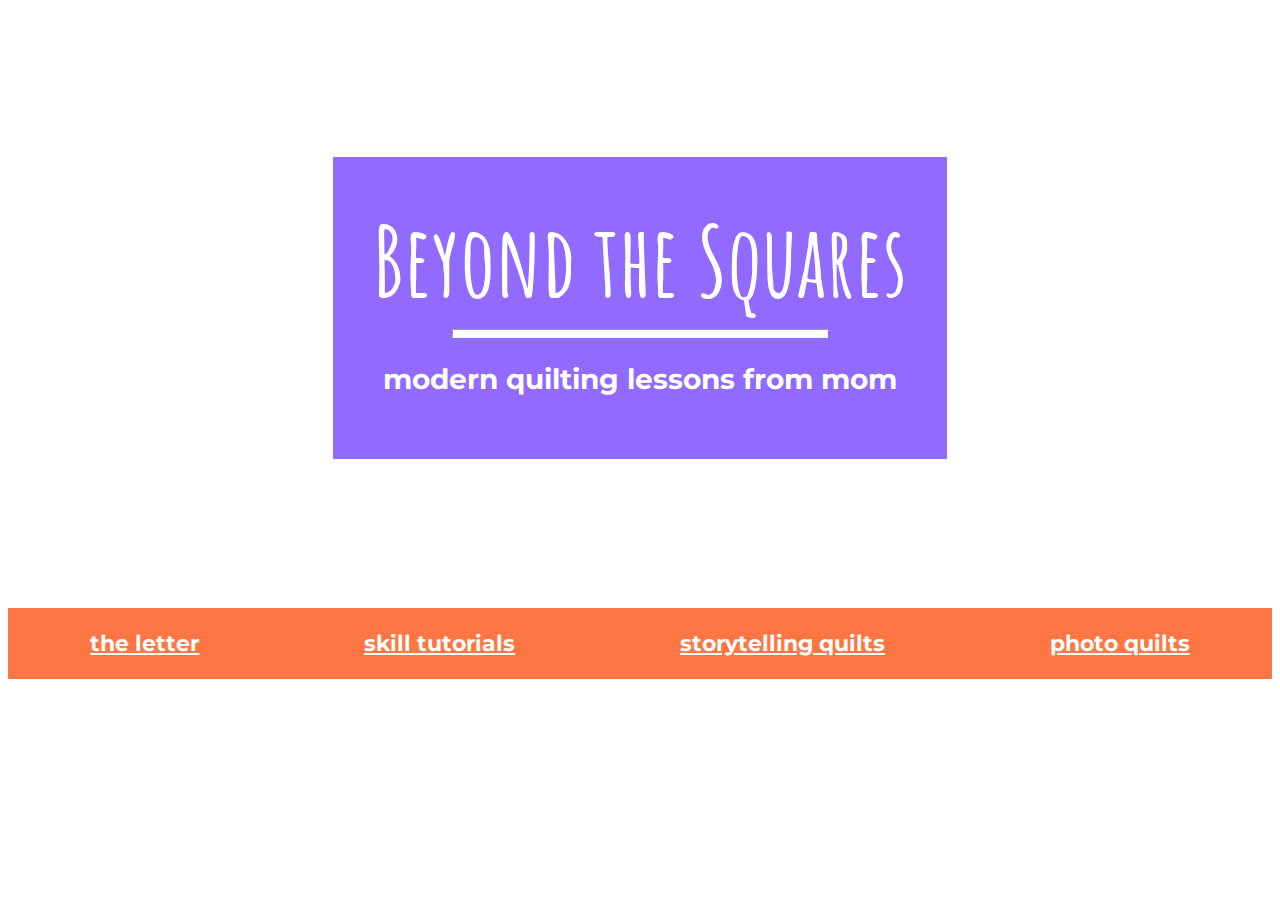
==== index.html @ e1a8b06e "formatted tutorials page" ====
<!DOCTYPE html>
<html lang="en" dir="ltr">
  <head>
    <meta charset="utf-8">
    <title>Beyond the Squares</title>
    <link href="https://fonts.googleapis.com/css?family=Amatic+SC|Montserrat" rel="stylesheet">
    <link rel="stylesheet" href="css/style.css">
  </head>

  <body>
    <header>
      <section class = title>
        <h1>Beyond the Squares</h1>
        <hr>
        <h2>modern quilting lessons from mom</h2>
      </section>
    </header>

    <nav>
      <a href ="../story/index.html" div class = "nav"><h3>the letter</h3></div></a>
      <a href ="../tutorials/index.html" div class = "nav"><h3>skill tutorials</h3></div></a>
      <div class = "nav"><h3>storytelling quilts</h3></div>
      <div class = "nav"><h3>photo quilts</h3></div>
    </nav>

  </body>
</html>
---- css/style.css ----
/* color family
  Purple: #7645ff, rgb(118,69,255) Light version: #AE92FF rgb(174,146,255)
  Coral: #FF7645 rgb(255,118,69) Light version: #ffae92 rgb(255,174,146)
  Teal: #03FFC1 rgb(3,255,193)
  Green:#45FF76 rgb(69,255,118) Light version: #92FFAE rgb(146,255,174)
  Bright Blue: #45CEFF rgb (69,206,255) Light version: #92E2FF rgb (146,226,255)
  Matte blue: #4571FF rgb(69,113,255) light version: #92ABFF (146,171,255)
  Pink: #FF4571 rgb (255,69,113) Light version: #FF92AB rgb(255,146,171)
  Yellow: #FFD345 (255,211,69) Light version: #FFE592 (255,229,146) */

h1{
  font-family: 'Amatic SC', cursive;
  font-size: 98px;
  font-weight: bolder;
  margin: 0px;
}

h2{
  font-family: 'Montserrat', sans-serif;
  font-size: 28px;
  font-weight: bolder;
}

h3{
  font-family: 'Montserrat', sans-serif;
  font-size: 22px;
  font-weight: bold;
}

header{
  background: url("../images/scissors-needle.jpg") no-repeat center center fixed;
  background-size: cover;
  width: 100%;
  height: 600px;
  display: flex;
  justify-content: center;
  align-items: center;
}

.title{
  max-width: 960px;
  background-color: rgb(118,69,255,0.8);
  text-align: center;
  color: white;
  padding: 40px;
}

.title hr{
  height: 7px;
  background-color: white;
  width: 70%;
}


nav{
  width: 100%;
  display: flex;
  background-color: #FF7645;
  color: white;
  justify-content: space-around;
  flex-wrap: wrap;

}

.nav{
  text-decoration: underline;
  color: white;
  width: auto;
}

.nav:hover{
  color:#ffae92;
}
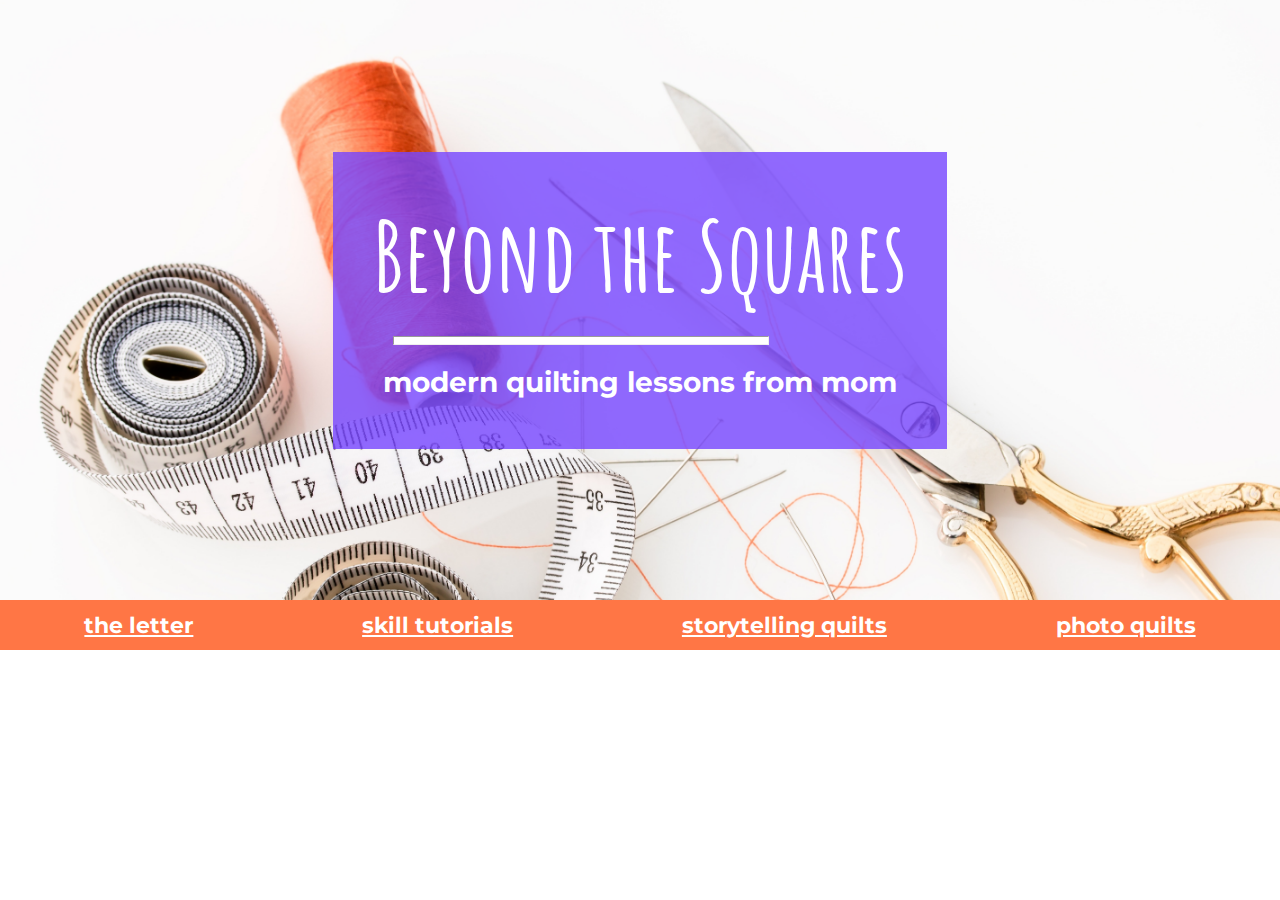
==== commit dcf24622: "added icons to tutorials page with hoverlink effect and fixed everything I broke from not starting w" ====
--- a/index.html
+++ b/index.html
@@ -3,6 +3,7 @@
   <head>
     <meta charset="utf-8">
     <title>Beyond the Squares</title>
+    <link rel="stylesheet" href="css/reset.css">
     <link href="https://fonts.googleapis.com/css?family=Amatic+SC|Montserrat" rel="stylesheet">
     <link rel="stylesheet" href="css/style.css">
   </head>
--- a/css/style.css
+++ b/css/style.css
@@ -8,24 +8,33 @@
   Pink: #FF4571 rgb (255,69,113) Light version: #FF92AB rgb(255,146,171)
   Yellow: #FFD345 (255,211,69) Light version: #FFE592 (255,229,146) */
 
-h1{
-  font-family: 'Amatic SC', cursive;
-  font-size: 98px;
-  font-weight: bolder;
-  margin: 0px;
-}
-
-h2{
-  font-family: 'Montserrat', sans-serif;
-  font-size: 28px;
-  font-weight: bolder;
-}
-
-h3{
-  font-family: 'Montserrat', sans-serif;
-  font-size: 22px;
-  font-weight: bold;
-}
+  h1{
+    font-family: 'Amatic SC', cursive;
+    font-size: 98px;
+    font-weight: bolder;
+    margin: 0px;
+  }
+  h2{
+    font-family: 'Montserrat', sans-serif;
+    font-size: 28px;
+    font-weight: bolder;
+    margin: 20px 10px 10px 10px;
+  }
+  h3{
+    font-family: 'Montserrat', sans-serif;
+    font-size: 22px;
+    font-weight: bold;
+    margin: 10px 10px 10px 10px;
+  }
+  p{
+    font-family: 'Montserrat', sans-serif;
+    font-size: 16px;
+    font-weight: light;
+    margin: 20px 10px 10px 10px;
+  }
+  hr{
+    margin: 20px;
+  }
 
 header{
   background: url("../images/scissors-needle.jpg") no-repeat center center fixed;
@@ -58,6 +67,8 @@
   background-color: #FF7645;
   color: white;
   justify-content: space-around;
+  align-items: center;
+  height: 50px;
   flex-wrap: wrap;
 
 }
